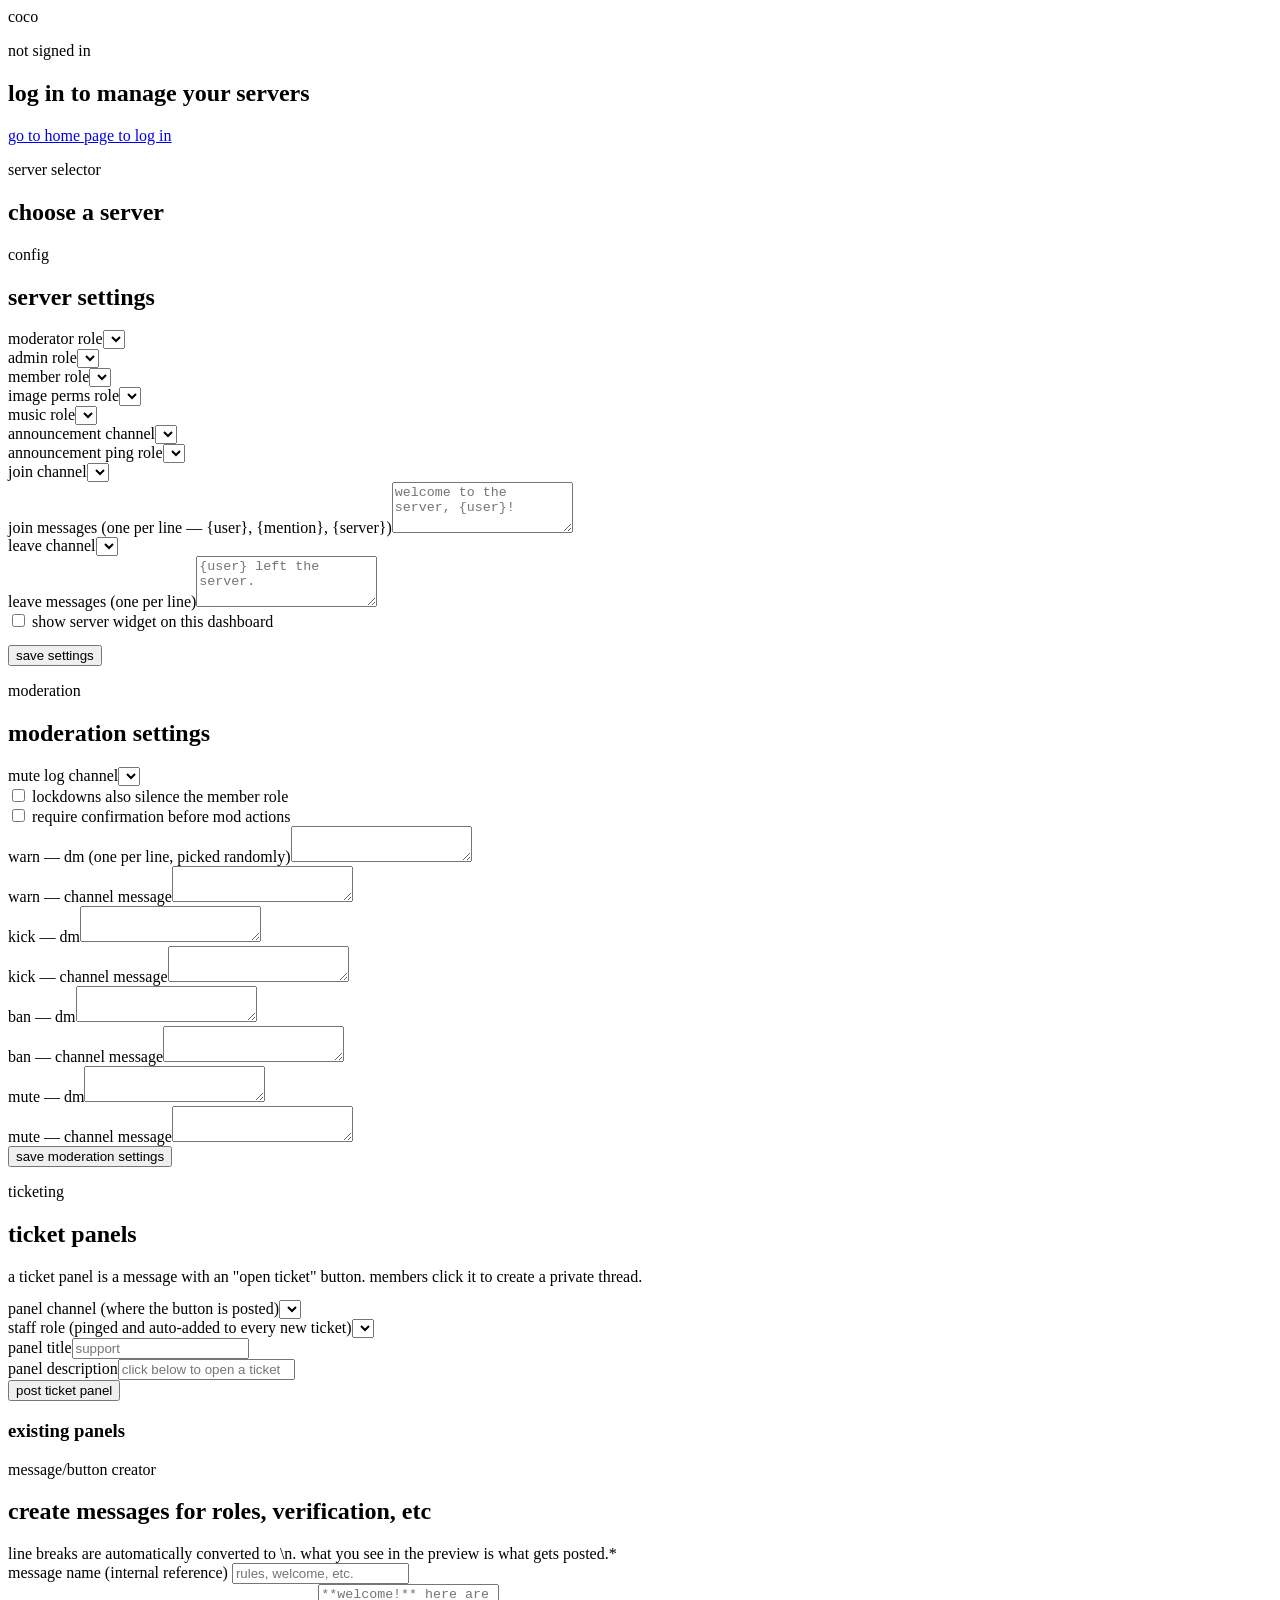
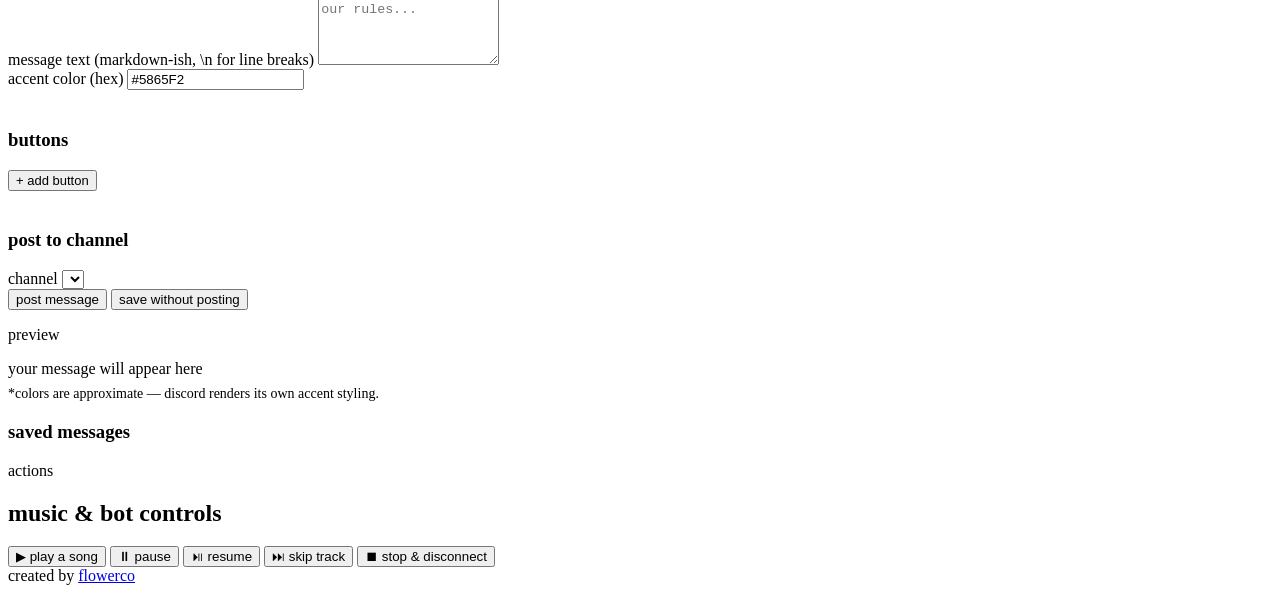
==== src/web/static/dashboard.html @ 52deb0ad "Update theme colors and improve box-shadow effects across stylesheets" ====
<!doctype html>
<html lang="en">
  <head>
  <meta charset="utf-8" />
  <title>coco - dashboard</title>
  <link rel="icon" type="image/svg+xml" href="/favicon.svg" />
  
  <meta property="og:type" content="website" />
  <meta property="og:url" content="https://coco.aichi.me/" />
  <meta property="og:title" content="coco" />
  <meta property="og:description" content="moderation, music, tickets, and community tools for discord." />
  <meta property="og:image" content="https://coco.aichi.me/og-image.png" />
  
  <meta name="twitter:card" content="summary_large_image" />
  <meta name="twitter:url" content="https://coco.aichi.me/" />
  <meta name="twitter:title" content="coco" />
  <meta name="twitter:description" content="moderation, music, tickets, and community tools for discord" />
  <meta name="twitter:image" content="https://coco.aichi.me/og-image.png" />
  
  <meta name="description" content="moderation, music, tickets, and community tools for discord." />
  <meta name="theme-color" content="#101516" />
  
  <link rel="stylesheet" href="/lite/styles.css" />
  <link rel="stylesheet" href="/lite/dashboard.css" />
  <meta name="viewport" content="width=device-width, initial-scale=1.0" />
  <script>
    window.COCO_API_BASE = "https://flowerco.aichi.me";
  </script>
</head>
  <body>
    <div id="toast"></div>
    <div class="page-shell">
      <div class="diamond-rail left"></div>
      <div class="diamond-rail right"></div>
      <div class="page-inner">

        <header class="topbar">
          <div class="brand">
            <span class="brand-mark"></span>
            <span class="brand-name">coco</span>
          </div>
          <nav class="nav-links">
            <div class="session-bar" id="session-bar" hidden>
              <img class="avatar-ring" id="user-avatar" src="" alt="" />
              <span id="guild-name">no server selected</span>
            </div>
            <span id="guild-name-anon" class="nav-links"></span>
            <a href="/" class="button button-tertiary" id="login-link" hidden>log in</a>
            <button id="logout-button" class="button button-secondary" hidden>sign out</button>
          </nav>
        </header>

        <!-- signed-out -->
        <section class="panel" id="signed-out-panel">
          <p class="eyebrow">not signed in</p>
          <h2>log in to manage your servers</h2>
          <div class="button-row">
            <a class="button button-primary" href="/" id="goto-login">go to home page to log in</a>
          </div>
        </section>

        <!-- tabs (hidden until logged in) -->
        <nav class="dash-tabs" id="dash-tabs" hidden>
          <button class="dash-tab" data-panel="servers">servers</button>
          <button class="dash-tab" data-panel="config">settings</button>
          <button class="dash-tab" data-panel="moderation">moderation</button>
          <button class="dash-tab" data-panel="tickets">tickets</button>
          <button class="dash-tab" data-panel="builder">messages</button>
          <button class="dash-tab" data-panel="actions">actions</button>
        </nav>

        <!-- servers -->
        <section class="panel" data-panel-id="servers">
          <div class="panel-title-row">
            <div><p class="eyebrow">server selector</p><h2>choose a server</h2></div>
          </div>
          <div class="grid-list" id="guild-list"></div>
        </section>

        <!-- config / settings -->
        <section class="panel" data-panel-id="config">
          <div class="panel-title-row">
            <div><p class="eyebrow">config</p><h2>server settings</h2></div>
          </div>
          <div class="config-grid" id="config-fields">
            <div class="field-group" data-field="moderator_role"><label>moderator role</label><select></select></div>
            <div class="field-group" data-field="admin_role"><label>admin role</label><select></select></div>
            <div class="field-group" data-field="member_role"><label>member role</label><select></select></div>
            <div class="field-group" data-field="image_role"><label>image perms role</label><select></select></div>
            <div class="field-group" data-field="music_role"><label>music role</label><select></select></div>
            <div class="field-group wide" data-field="announcement_channel"><label>announcement channel</label><select></select></div>
            <div class="field-group wide" data-field="announcement_role"><label>announcement ping role</label><select></select></div>
            <div class="field-group wide" data-field="join_channel"><label>join channel</label><select></select></div>
            <div class="field-group wide" data-field="join_messages"><label>join messages (one per line — {user}, {mention}, {server})</label><textarea rows="3" placeholder="welcome to the server, {user}!"></textarea></div>
            <div class="field-group wide" data-field="leave_channel"><label>leave channel</label><select></select></div>
            <div class="field-group wide" data-field="leave_messages"><label>leave messages (one per line)</label><textarea rows="3" placeholder="{user} left the server."></textarea></div>
            <div class="field-group wide checkbox-row" data-field="widget_enabled"><label><input type="checkbox" /> show server widget on this dashboard</label></div>
          </div>
          <div id="widget-preview" style="margin-top:14px"></div>
          <div class="button-row">
            <button id="save-config" class="button button-primary">save settings</button>
          </div>
        </section>

        <!-- moderation -->
        <section class="panel" data-panel-id="moderation">
          <div class="panel-title-row">
            <div><p class="eyebrow">moderation</p><h2>moderation settings</h2></div>
          </div>
          <div class="config-grid" id="moderation-fields">
            <div class="field-group" data-field="mute_channel"><label>mute log channel</label><select></select></div>
            <div class="field-group wide checkbox-group" data-field="lockdown_include_member_role"><label><input type="checkbox" /> lockdowns also silence the member role</label></div>
            <div class="field-group wide checkbox-group" data-field="require_confirm"><label><input type="checkbox" /> require confirmation before mod actions</label></div>
            <div class="field-group wide" data-field="warn_dm"><label>warn — dm (one per line, picked randomly)</label><textarea rows="2"></textarea></div>
            <div class="field-group wide" data-field="warn_channel"><label>warn — channel message</label><textarea rows="2"></textarea></div>
            <div class="field-group wide" data-field="kick_dm"><label>kick — dm</label><textarea rows="2"></textarea></div>
            <div class="field-group wide" data-field="kick_channel"><label>kick — channel message</label><textarea rows="2"></textarea></div>
            <div class="field-group wide" data-field="ban_dm"><label>ban — dm</label><textarea rows="2"></textarea></div>
            <div class="field-group wide" data-field="ban_channel"><label>ban — channel message</label><textarea rows="2"></textarea></div>
            <div class="field-group wide" data-field="mute_dm"><label>mute — dm</label><textarea rows="2"></textarea></div>
            <div class="field-group wide" data-field="mute_channel_msg"><label>mute — channel message</label><textarea rows="2"></textarea></div>
          </div>
          <div class="button-row">
            <button id="save-moderation" class="button button-primary">save moderation settings</button>
          </div>
        </section>

        <!-- tickets -->
        <section class="panel" data-panel-id="tickets">
          <div class="panel-title-row">
            <div><p class="eyebrow">ticketing</p><h2>ticket panels</h2></div>
          </div>
          <div class="info-note">a ticket panel is a message with an "open ticket" button. members click it to create a private thread.</div>
          <div class="config-grid" style="margin-top:14px">
            <div class="field-group wide"><label>panel channel (where the button is posted)</label><select id="ticket-panel-channel"></select></div>
            <div class="field-group wide"><label>staff role (pinged and auto-added to every new ticket)</label><select id="ticket-panel-staff-role"></select></div>
            <div class="field-group wide"><label>panel title</label><input id="ticket-panel-title" type="text" placeholder="support" /></div>
            <div class="field-group wide"><label>panel description</label><input id="ticket-panel-description" type="text" placeholder="click below to open a ticket" /></div>
          </div>
          <div class="button-row">
            <button id="create-ticket-panel" class="button button-primary">post ticket panel</button>
          </div>
          <div class="sub-section">
            <h3>existing panels</h3>
            <div id="ticket-panels-list" class="list-box"></div>
          </div>
        </section>

        <!-- message builder -->
        <section class="panel" data-panel-id="builder">
          <div class="panel-title-row">
            <div><p class="eyebrow">message/button creator</p><h2>create messages for roles, verification, etc</h2></div>
          </div>
          <div class="info-note">line breaks are automatically converted to \n. what you see in the preview is what gets posted.*</div>

          <div class="builder-wrap">
            <!-- left: controls -->
            <div class="builder-controls">
              <div class="field-group wide">
                <label>message name (internal reference)</label>
                <input id="builder-name" type="text" placeholder="rules, welcome, etc." />
              </div>
              <div class="field-group wide">
                <label>message text (markdown-ish, \n for line breaks)</label>
                <textarea id="builder-content" rows="5" placeholder="**welcome!** here are our rules..."></textarea>
              </div>
              <div class="field-group">
                <label>accent color (hex)</label>
                <input id="builder-accent" type="text" placeholder="#5865F2" value="#5865F2" />
              </div>

              <div class="sub-section" style="margin-top:10px;padding-top:10px">
                <h3>buttons</h3>
                <div id="btn-list"></div>
                <div style="margin-top:10px">
                  <button id="add-btn" class="button button-secondary" style="font-size:13px">+ add button</button>
                </div>
              </div>

              <div class="sub-section" style="margin-top:10px;padding-top:10px">
                <h3>post to channel</h3>
                <div class="field-group wide">
                  <label>channel</label>
                  <select id="builder-channel"></select>
                </div>
                <div class="button-row">
                  <button id="builder-post" class="button button-primary">post message</button>
                  <button id="builder-save" class="button button-secondary">save without posting</button>
                </div>
              </div>
            </div>

            <div>
              <p class="builder-preview-label">preview</p>
              <div class="builder-canvas">
                <div class="preview-container" id="preview-text">your message will appear here</div>
                <div class="preview-buttons" id="preview-btns"></div>
              </div>
              <p style="font-size:14px;color:var(--ink-soft);margin-top:8px">*colors are approximate — discord renders its own accent styling.</p>
            </div>
          </div>

          <div class="sub-section">
            <h3>saved messages</h3>
            <div id="saved-messages-list" class="list-box"></div>
          </div>
        </section>

        <!-- actions -->
        <section class="panel" data-panel-id="actions">
          <div class="panel-title-row">
            <div><p class="eyebrow">actions</p><h2>music &amp; bot controls</h2></div>
          </div>
          <div class="grid-list">
            <button class="tile-action button button-tertiary" data-action="play">▶ play a song</button>
            <button class="tile-action button button-tertiary" data-action="pause">⏸ pause</button>
            <button class="tile-action button button-tertiary" data-action="resume">⏯ resume</button>
            <button class="tile-action button button-tertiary" data-action="skip">⏭ skip track</button>
            <button class="tile-action button button-tertiary" data-action="stop">⏹ stop &amp; disconnect</button>
          </div>
        </section>

        <footer class="footer-credit">
          created by <span class="pixel-avatar"></span> <a href="https://flowerco.aichi.me">flowerco</a>
        </footer>
      </div>
    </div>
    <script src="/lite/dashboard.js"></script>
  </body>
</html>
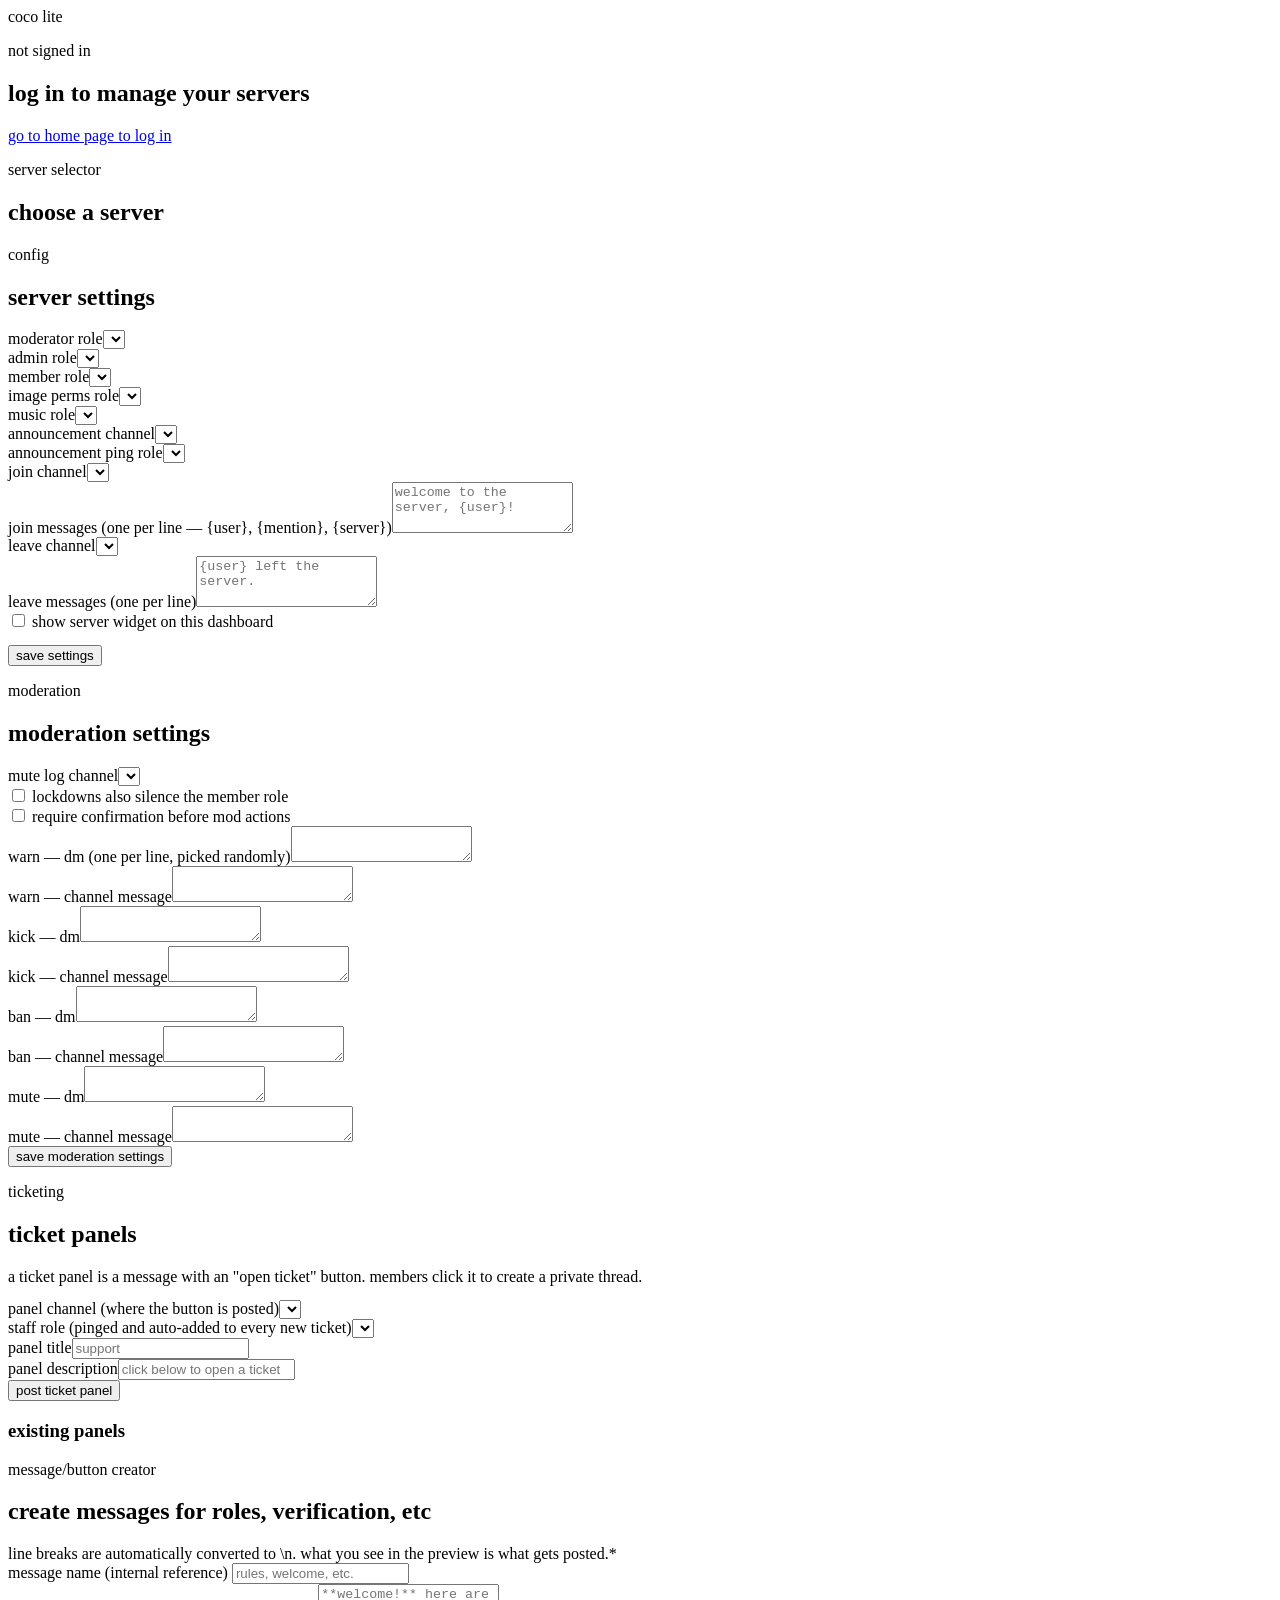
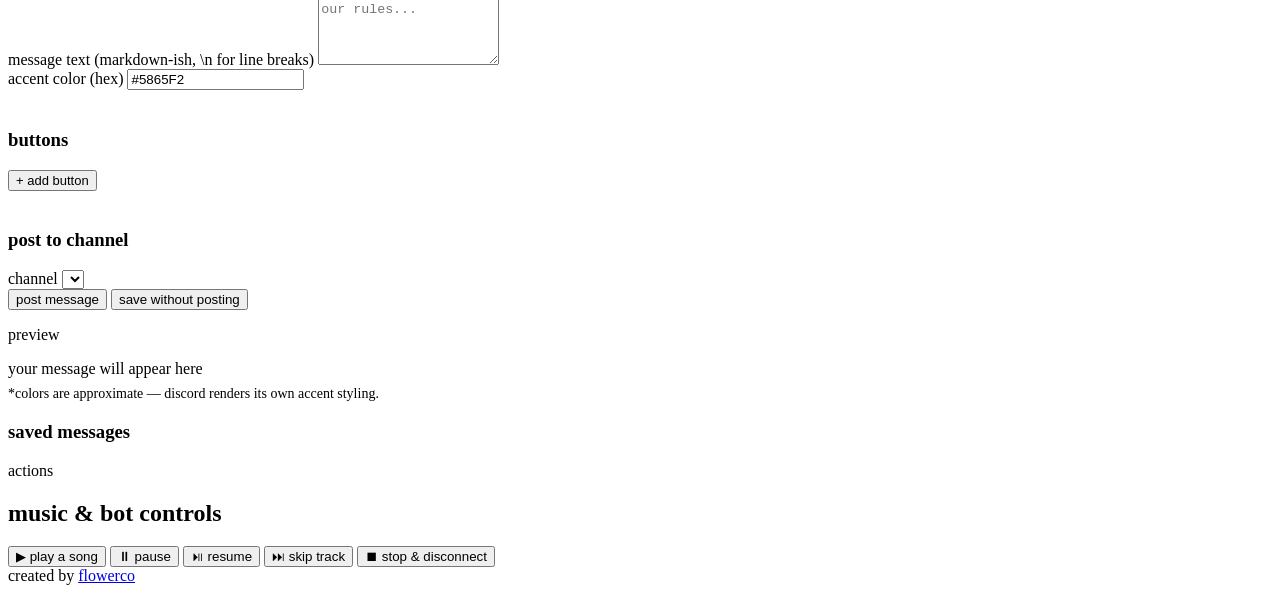
==== commit b4a45c95: "rename branding" ====
--- a/src/web/static/dashboard.html
+++ b/src/web/static/dashboard.html
@@ -37,7 +37,7 @@
         <header class="topbar">
           <div class="brand">
             <span class="brand-mark"></span>
-            <span class="brand-name">coco</span>
+            <span class="brand-name">coco lite</span>
           </div>
           <nav class="nav-links">
             <div class="session-bar" id="session-bar" hidden>
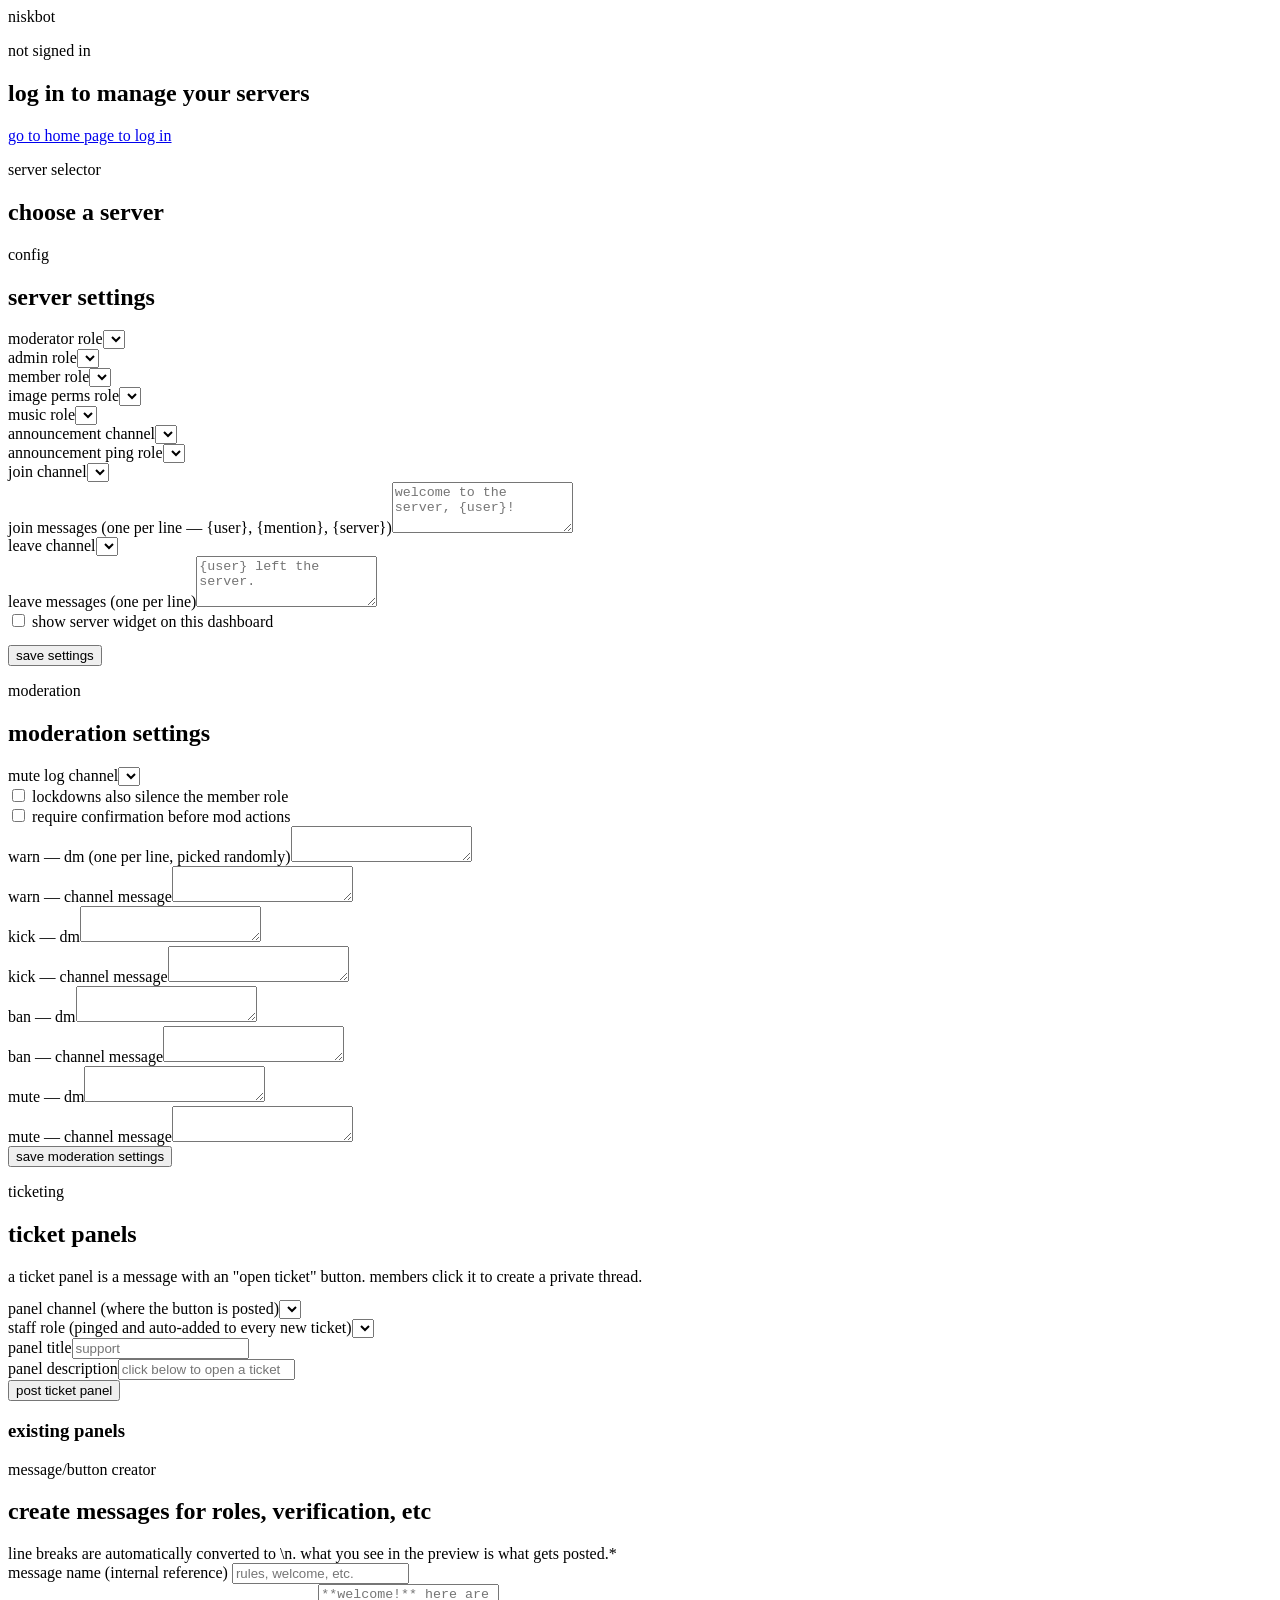
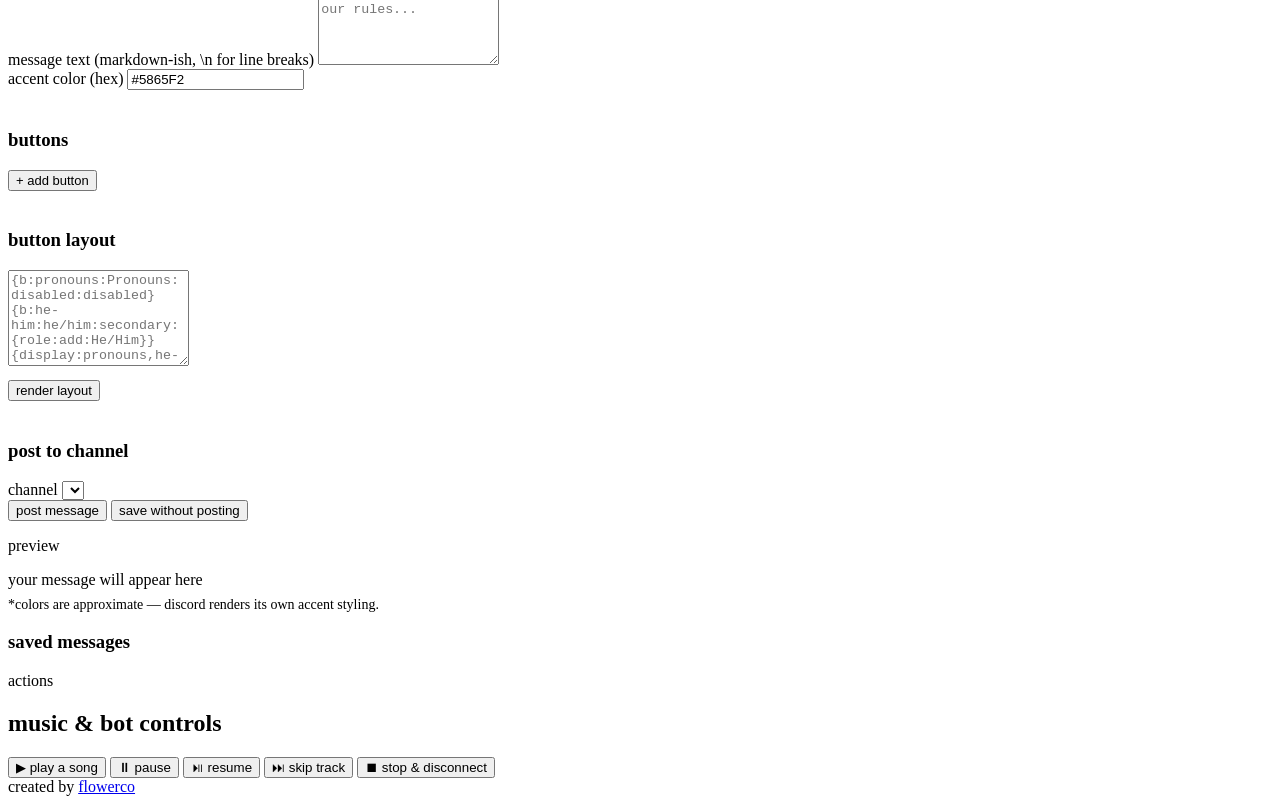
==== commit b9e76927: "Update deployment workflow for niska branch and modify dashboard references - Updated deploy.yml to " ====
--- a/src/web/static/dashboard.html
+++ b/src/web/static/dashboard.html
@@ -2,29 +2,29 @@
 <html lang="en">
   <head>
   <meta charset="utf-8" />
-  <title>coco - dashboard</title>
+  <title>niskbot - dashboard</title>
   <link rel="icon" type="image/svg+xml" href="/favicon.svg" />
   
   <meta property="og:type" content="website" />
   <meta property="og:url" content="https://coco.aichi.me/" />
-  <meta property="og:title" content="coco" />
+  <meta property="og:title" content="niskbot" />
   <meta property="og:description" content="moderation, music, tickets, and community tools for discord." />
   <meta property="og:image" content="https://coco.aichi.me/og-image.png" />
   
   <meta name="twitter:card" content="summary_large_image" />
   <meta name="twitter:url" content="https://coco.aichi.me/" />
-  <meta name="twitter:title" content="coco" />
+  <meta name="twitter:title" content="niskbot" />
   <meta name="twitter:description" content="moderation, music, tickets, and community tools for discord" />
   <meta name="twitter:image" content="https://coco.aichi.me/og-image.png" />
   
   <meta name="description" content="moderation, music, tickets, and community tools for discord." />
   <meta name="theme-color" content="#101516" />
   
-  <link rel="stylesheet" href="/lite/styles.css" />
-  <link rel="stylesheet" href="/lite/dashboard.css" />
+  <link rel="stylesheet" href="/niska/styles.css" />
+  <link rel="stylesheet" href="/niska/dashboard.css" />
   <meta name="viewport" content="width=device-width, initial-scale=1.0" />
   <script>
-    window.COCO_API_BASE = "https://flowerco.aichi.me";
+    window.COCO_API_BASE = "https://flowerco.aichi.me/niska";
   </script>
 </head>
   <body>
@@ -37,7 +37,7 @@
         <header class="topbar">
           <div class="brand">
             <span class="brand-mark"></span>
-            <span class="brand-name">coco lite</span>
+            <span class="brand-name">niskbot</span>
           </div>
           <nav class="nav-links">
             <div class="session-bar" id="session-bar" hidden>
@@ -55,7 +55,7 @@
           <p class="eyebrow">not signed in</p>
           <h2>log in to manage your servers</h2>
           <div class="button-row">
-            <a class="button button-primary" href="/" id="goto-login">go to home page to log in</a>
+            <a class="button button-primary" href="/niska" id="goto-login">go to home page to log in</a>
           </div>
         </section>
 
@@ -178,6 +178,18 @@
               </div>
 
               <div class="sub-section" style="margin-top:10px;padding-top:10px">
+                <h3>button layout</h3>
+                <textarea id="builder-layout" rows="6" placeholder="{b:pronouns:Pronouns:disabled:disabled}
+{b:he-him:he/him:secondary:{role:add:He/Him}}
+{display:pronouns,he-him}
+{separator}
+{display:pings,twitch,youtube,updates}"></textarea>
+                <div class="button-row" style="margin-top:10px">
+                  <button id="builder-render-layout" class="button button-secondary" style="font-size:13px">render layout</button>
+                </div>
+              </div>
+
+              <div class="sub-section" style="margin-top:10px;padding-top:10px">
                 <h3>post to channel</h3>
                 <div class="field-group wide">
                   <label>channel</label>
@@ -225,6 +237,6 @@
         </footer>
       </div>
     </div>
-    <script src="/lite/dashboard.js"></script>
+    <script src="/niska/dashboard.js"></script>
   </body>
 </html>
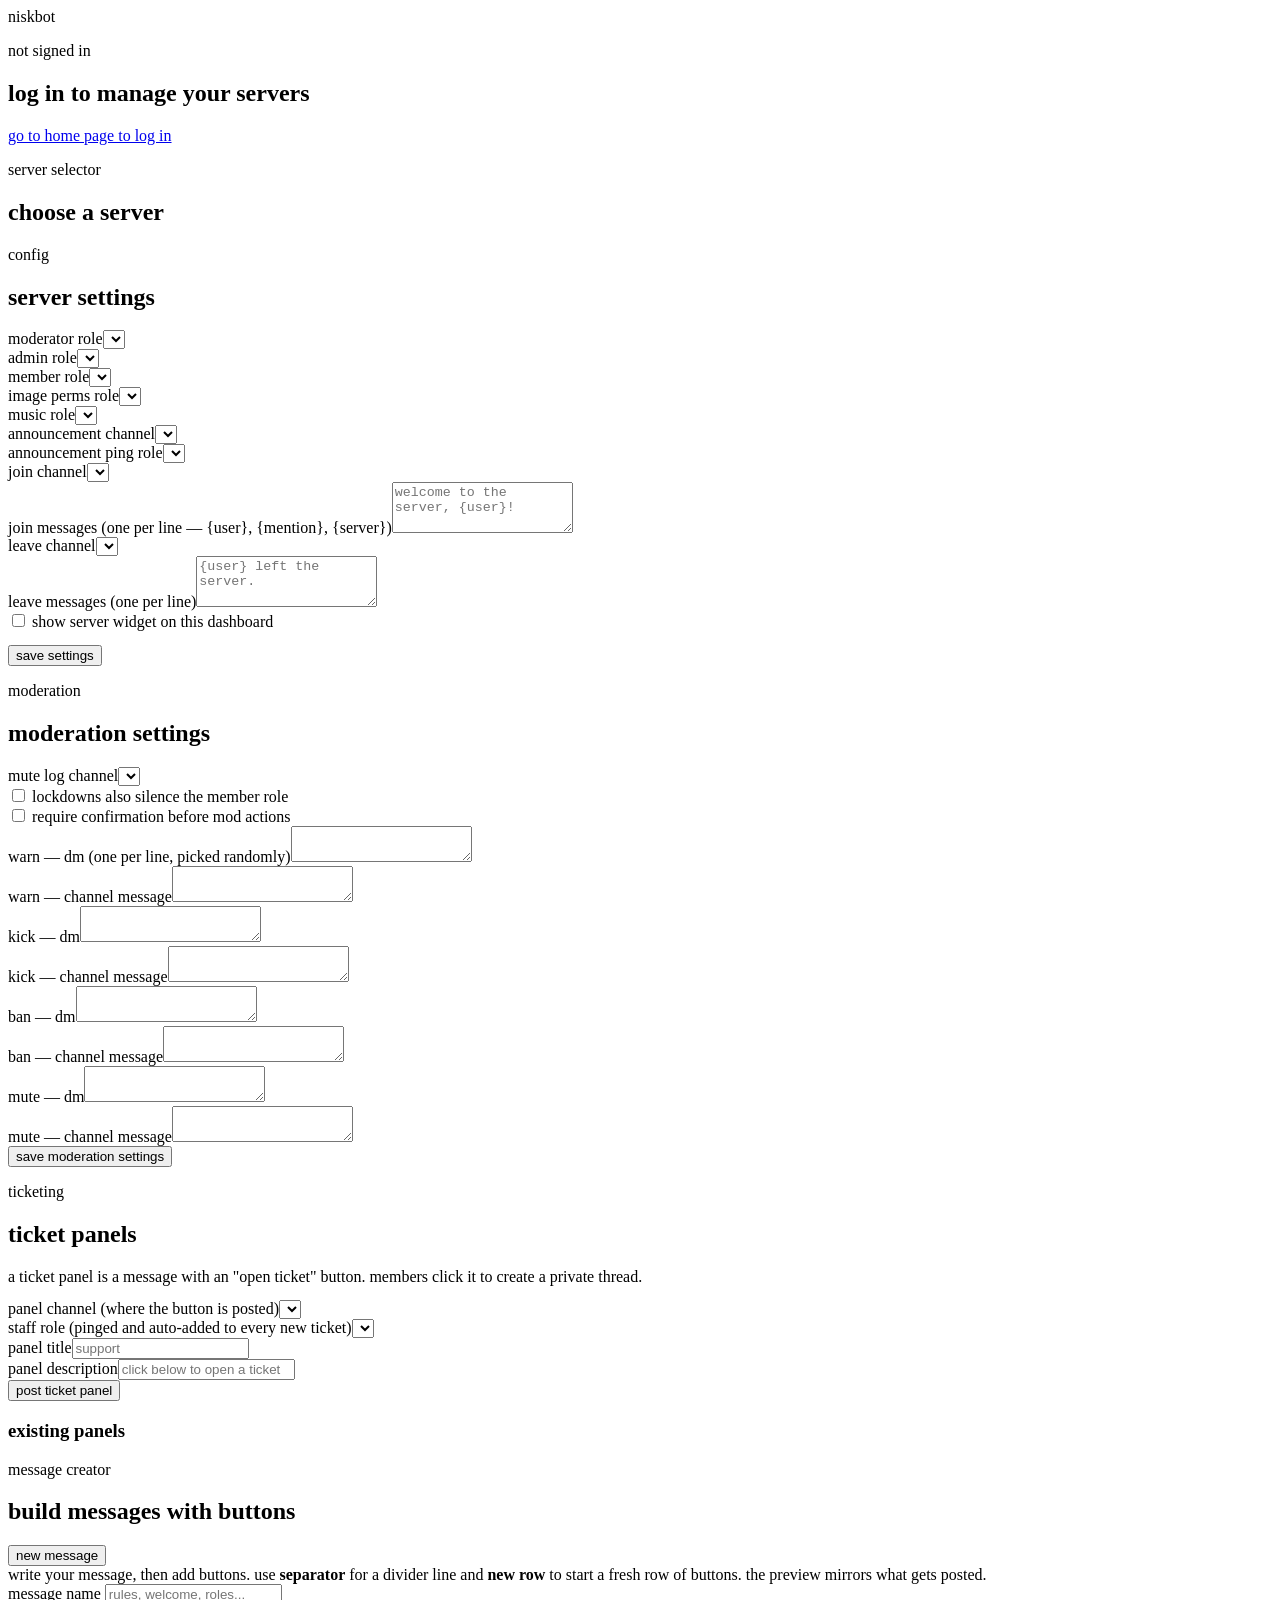
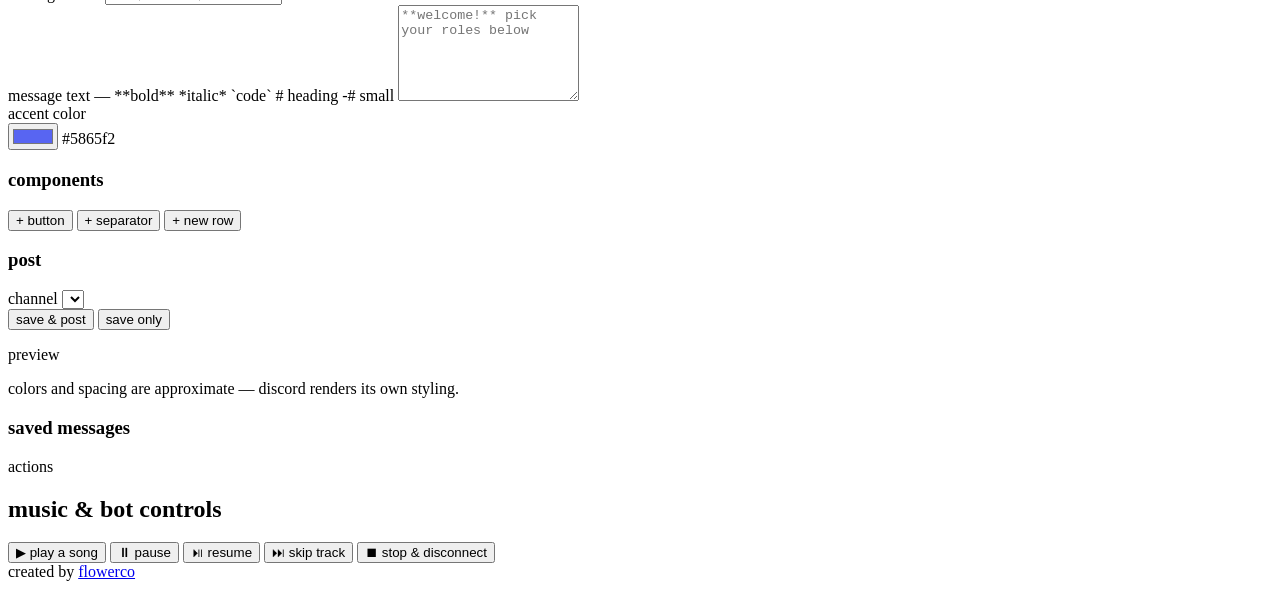
==== commit 85c3595b: "feat: enhance dashboard functionality and add message layout handling - Added message handling featu" ====
--- a/src/web/static/dashboard.html
+++ b/src/web/static/dashboard.html
@@ -4,22 +4,22 @@
   <meta charset="utf-8" />
   <title>niskbot - dashboard</title>
   <link rel="icon" type="image/svg+xml" href="/favicon.svg" />
-  
+
   <meta property="og:type" content="website" />
   <meta property="og:url" content="https://coco.aichi.me/" />
   <meta property="og:title" content="niskbot" />
   <meta property="og:description" content="moderation, music, tickets, and community tools for discord." />
   <meta property="og:image" content="https://coco.aichi.me/og-image.png" />
-  
+
   <meta name="twitter:card" content="summary_large_image" />
   <meta name="twitter:url" content="https://coco.aichi.me/" />
   <meta name="twitter:title" content="niskbot" />
   <meta name="twitter:description" content="moderation, music, tickets, and community tools for discord" />
   <meta name="twitter:image" content="https://coco.aichi.me/og-image.png" />
-  
+
   <meta name="description" content="moderation, music, tickets, and community tools for discord." />
   <meta name="theme-color" content="#101516" />
-  
+
   <link rel="stylesheet" href="/niska/styles.css" />
   <link rel="stylesheet" href="/niska/dashboard.css" />
   <meta name="viewport" content="width=device-width, initial-scale=1.0" />
@@ -50,7 +50,6 @@
           </nav>
         </header>
 
-        <!-- signed-out -->
         <section class="panel" id="signed-out-panel">
           <p class="eyebrow">not signed in</p>
           <h2>log in to manage your servers</h2>
@@ -59,7 +58,6 @@
           </div>
         </section>
 
-        <!-- tabs (hidden until logged in) -->
         <nav class="dash-tabs" id="dash-tabs" hidden>
           <button class="dash-tab" data-panel="servers">servers</button>
           <button class="dash-tab" data-panel="config">settings</button>
@@ -69,7 +67,6 @@
           <button class="dash-tab" data-panel="actions">actions</button>
         </nav>
 
-        <!-- servers -->
         <section class="panel" data-panel-id="servers">
           <div class="panel-title-row">
             <div><p class="eyebrow">server selector</p><h2>choose a server</h2></div>
@@ -77,7 +74,6 @@
           <div class="grid-list" id="guild-list"></div>
         </section>
 
-        <!-- config / settings -->
         <section class="panel" data-panel-id="config">
           <div class="panel-title-row">
             <div><p class="eyebrow">config</p><h2>server settings</h2></div>
@@ -94,7 +90,7 @@
             <div class="field-group wide" data-field="join_messages"><label>join messages (one per line — {user}, {mention}, {server})</label><textarea rows="3" placeholder="welcome to the server, {user}!"></textarea></div>
             <div class="field-group wide" data-field="leave_channel"><label>leave channel</label><select></select></div>
             <div class="field-group wide" data-field="leave_messages"><label>leave messages (one per line)</label><textarea rows="3" placeholder="{user} left the server."></textarea></div>
-            <div class="field-group wide checkbox-row" data-field="widget_enabled"><label><input type="checkbox" /> show server widget on this dashboard</label></div>
+            <div class="field-group wide checkbox-group" data-field="widget_enabled"><label><input type="checkbox" /> show server widget on this dashboard</label></div>
           </div>
           <div id="widget-preview" style="margin-top:14px"></div>
           <div class="button-row">
@@ -102,7 +98,6 @@
           </div>
         </section>
 
-        <!-- moderation -->
         <section class="panel" data-panel-id="moderation">
           <div class="panel-title-row">
             <div><p class="eyebrow">moderation</p><h2>moderation settings</h2></div>
@@ -125,7 +120,6 @@
           </div>
         </section>
 
-        <!-- tickets -->
         <section class="panel" data-panel-id="tickets">
           <div class="panel-title-row">
             <div><p class="eyebrow">ticketing</p><h2>ticket panels</h2></div>
@@ -146,69 +140,63 @@
           </div>
         </section>
 
-        <!-- message builder -->
         <section class="panel" data-panel-id="builder">
           <div class="panel-title-row">
-            <div><p class="eyebrow">message/button creator</p><h2>create messages for roles, verification, etc</h2></div>
-          </div>
-          <div class="info-note">line breaks are automatically converted to \n. what you see in the preview is what gets posted.*</div>
+            <div><p class="eyebrow">message creator</p><h2>build messages with buttons</h2></div>
+            <button id="builder-reset" class="button button-tertiary">new message</button>
+          </div>
+          <div class="info-note">write your message, then add buttons. use <b>separator</b> for a divider line and <b>new row</b> to start a fresh row of buttons. the preview mirrors what gets posted.</div>
 
           <div class="builder-wrap">
-            <!-- left: controls -->
             <div class="builder-controls">
               <div class="field-group wide">
-                <label>message name (internal reference)</label>
-                <input id="builder-name" type="text" placeholder="rules, welcome, etc." />
+                <label>message name</label>
+                <input id="builder-name" type="text" placeholder="rules, welcome, roles..." />
               </div>
               <div class="field-group wide">
-                <label>message text (markdown-ish, \n for line breaks)</label>
-                <textarea id="builder-content" rows="5" placeholder="**welcome!** here are our rules..."></textarea>
-              </div>
-              <div class="field-group">
-                <label>accent color (hex)</label>
-                <input id="builder-accent" type="text" placeholder="#5865F2" value="#5865F2" />
-              </div>
-
-              <div class="sub-section" style="margin-top:10px;padding-top:10px">
-                <h3>buttons</h3>
+                <label>message text — <span class="hint">**bold** *italic* `code` # heading -# small</span></label>
+                <textarea id="builder-content" rows="6" placeholder="**welcome!** pick your roles below"></textarea>
+              </div>
+              <div class="field-group wide">
+                <label>accent color</label>
+                <div class="color-row">
+                  <input id="builder-accent" type="color" value="#5865f2" />
+                  <span id="builder-accent-hex" class="hint">#5865f2</span>
+                </div>
+              </div>
+
+              <div class="sub-section">
+                <h3>components</h3>
                 <div id="btn-list"></div>
-                <div style="margin-top:10px">
-                  <button id="add-btn" class="button button-secondary" style="font-size:13px">+ add button</button>
-                </div>
-              </div>
-
-              <div class="sub-section" style="margin-top:10px;padding-top:10px">
-                <h3>button layout</h3>
-                <textarea id="builder-layout" rows="6" placeholder="{b:pronouns:Pronouns:disabled:disabled}
-{b:he-him:he/him:secondary:{role:add:He/Him}}
-{display:pronouns,he-him}
-{separator}
-{display:pings,twitch,youtube,updates}"></textarea>
-                <div class="button-row" style="margin-top:10px">
-                  <button id="builder-render-layout" class="button button-secondary" style="font-size:13px">render layout</button>
-                </div>
-              </div>
-
-              <div class="sub-section" style="margin-top:10px;padding-top:10px">
-                <h3>post to channel</h3>
+                <div class="button-row add-row">
+                  <button id="add-btn" class="button button-secondary">+ button</button>
+                  <button id="add-sep" class="button button-tertiary">+ separator</button>
+                  <button id="add-break" class="button button-tertiary">+ new row</button>
+                </div>
+              </div>
+
+              <div class="sub-section">
+                <h3>post</h3>
                 <div class="field-group wide">
                   <label>channel</label>
                   <select id="builder-channel"></select>
                 </div>
                 <div class="button-row">
-                  <button id="builder-post" class="button button-primary">post message</button>
-                  <button id="builder-save" class="button button-secondary">save without posting</button>
+                  <button id="builder-post" class="button button-primary">save &amp; post</button>
+                  <button id="builder-save" class="button button-secondary">save only</button>
                 </div>
               </div>
             </div>
 
-            <div>
+            <div class="builder-side">
               <p class="builder-preview-label">preview</p>
               <div class="builder-canvas">
-                <div class="preview-container" id="preview-text">your message will appear here</div>
-                <div class="preview-buttons" id="preview-btns"></div>
-              </div>
-              <p style="font-size:14px;color:var(--ink-soft);margin-top:8px">*colors are approximate — discord renders its own accent styling.</p>
+                <div class="preview-container" id="preview-container">
+                  <div id="preview-text" class="md"></div>
+                  <div id="preview-btns"></div>
+                </div>
+              </div>
+              <p class="hint" style="margin-top:8px">colors and spacing are approximate — discord renders its own styling.</p>
             </div>
           </div>
 
@@ -218,7 +206,6 @@
           </div>
         </section>
 
-        <!-- actions -->
         <section class="panel" data-panel-id="actions">
           <div class="panel-title-row">
             <div><p class="eyebrow">actions</p><h2>music &amp; bot controls</h2></div>
@@ -239,4 +226,4 @@
     </div>
     <script src="/niska/dashboard.js"></script>
   </body>
-</html>+</html>
